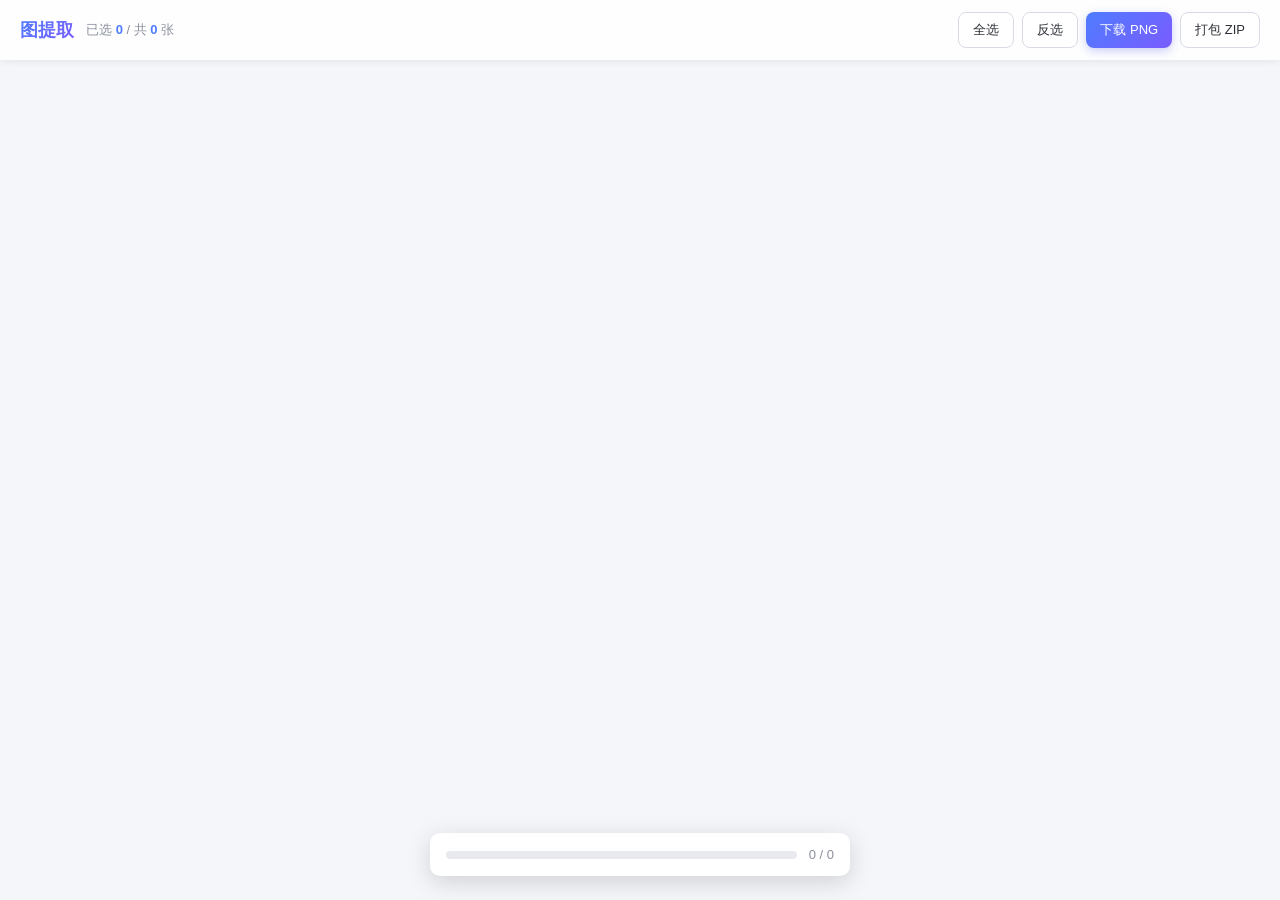
==== image-grab-extension/gallery.html @ 3abaf788 "电商图片下载插件：Chrome 扩展 + 官网 + ZIP 打包" ====
<!DOCTYPE html>
<html lang="zh-CN">
<head>
  <meta charset="UTF-8">
  <meta name="viewport" content="width=device-width, initial-scale=1.0">
  <title>图提取 - 选择并下载图片</title>
  <link rel="stylesheet" href="gallery.css">
</head>
<body>
  <!-- 顶部工具栏 -->
  <header class="toolbar">
    <div class="toolbar-left">
      <h1>图提取</h1>
      <span class="count">已选 <b id="selectedCount">0</b> / 共 <b id="totalCount">0</b> 张</span>
    </div>
    <div class="toolbar-right">
      <button id="selectAll" class="btn">全选</button>
      <button id="invert" class="btn">反选</button>
      <button id="downloadPngBtn" class="btn primary">下载 PNG</button>
      <button id="downloadZipBtn" class="btn">打包 ZIP</button>
    </div>
  </header>

  <!-- 图片网格 -->
  <main id="grid" class="grid"></main>

  <!-- 空状态 -->
  <div id="empty" class="empty" hidden>
    <p>暂无图片</p>
    <p class="hint">请回到淘宝 / 京东 / 拼多多商家版的商品详情页，点击右下角「获取图片」按钮。</p>
  </div>

  <!-- 下载进度条 -->
  <div id="progress" class="progress" hidden>
    <div class="progress-track"><div id="progressFill" class="progress-fill"></div></div>
    <span id="progressText" class="progress-text">0 / 0</span>
  </div>

  <!-- 提示 -->
  <div id="toast" class="toast"></div>

  <script src="gallery.js"></script>
</body>
</html>
---- image-grab-extension/gallery.css ----
/* gallery.css：画廊页样式（网格展示 + 勾选 + 下载） */

:root {
  --primary: #4f7cff;
  --primary-dark: #3a63e0;
  --bg: #f5f6fa;
  --card-bg: #fff;
  --text: #2d2f36;
  --muted: #8a8f9c;
  --radius: 12px;
  --shadow: 0 2px 10px rgba(0, 0, 0, 0.06);
  --shadow-hover: 0 8px 24px rgba(0, 0, 0, 0.12);
}

* { box-sizing: border-box; margin: 0; padding: 0; }

body {
  font-family: -apple-system, "PingFang SC", "Microsoft YaHei", sans-serif;
  background: var(--bg);
  color: var(--text);
  min-height: 100vh;
}

/* 顶部工具栏 */
.toolbar {
  position: sticky;
  top: 0;
  z-index: 10;
  display: flex;
  align-items: center;
  justify-content: space-between;
  gap: 12px;
  padding: 12px 20px;
  background: rgba(255, 255, 255, 0.85);
  backdrop-filter: blur(10px);
  box-shadow: 0 1px 8px rgba(0, 0, 0, 0.08);
  flex-wrap: wrap;
}

.toolbar-left { display: flex; align-items: center; gap: 12px; }

.toolbar-left h1 {
  font-size: 18px;
  background: linear-gradient(135deg, #4f7cff, #7a5cff);
  -webkit-background-clip: text;
  background-clip: text;
  color: transparent;
}

.count { font-size: 13px; color: var(--muted); }
.count b { color: var(--primary); }
.toolbar-right { display: flex; gap: 8px; }

.btn {
  padding: 8px 14px;
  font-size: 13px;
  border: 1px solid #d8dbe4;
  background: #fff;
  color: var(--text);
  border-radius: 8px;
  cursor: pointer;
  transition: all 0.2s;
}

.btn:hover { border-color: var(--primary); color: var(--primary); }

.btn.primary {
  background: linear-gradient(135deg, #4f7cff, #7a5cff);
  color: #fff;
  border: none;
  box-shadow: 0 3px 10px rgba(80, 100, 220, 0.3);
}

.btn.primary:hover { opacity: 0.92; color: #fff; }
.btn:disabled { opacity: 0.5; cursor: not-allowed; }

/* 图片网格 */
.grid {
  display: grid;
  grid-template-columns: repeat(auto-fill, minmax(180px, 1fr));
  gap: 16px;
  padding: 20px;
}

.card {
  position: relative;
  background: var(--card-bg);
  border-radius: var(--radius);
  box-shadow: var(--shadow);
  overflow: hidden;
  transition: transform 0.2s, box-shadow 0.2s;
}

.card:hover { transform: translateY(-4px); box-shadow: var(--shadow-hover); }

.card-inner { display: block; cursor: pointer; }

.img-wrap {
  width: 100%;
  aspect-ratio: 1 / 1;
  overflow: hidden;
  background: #eeeef2;
}

.img-wrap img {
  width: 100%;
  height: 100%;
  object-fit: cover;
  display: block;
}

.card-meta {
  display: flex;
  align-items: center;
  justify-content: space-between;
  padding: 8px 10px;
  font-size: 12px;
  color: var(--muted);
}

.idx { color: #b3b7c4; }

.chk {
  position: absolute;
  top: 8px;
  left: 8px;
  width: 18px;
  height: 18px;
  cursor: pointer;
  accent-color: var(--primary);
}

/* 空状态 */
.empty {
  text-align: center;
  color: var(--muted);
  padding: 80px 20px;
}

.empty .hint { margin-top: 8px; font-size: 13px; }

/* 进度条 */
.progress {
  position: fixed;
  left: 50%;
  bottom: 24px;
  transform: translateX(-50%);
  width: min(420px, 90vw);
  background: #fff;
  border-radius: 10px;
  padding: 14px 16px;
  box-shadow: 0 6px 24px rgba(0, 0, 0, 0.15);
  display: flex;
  align-items: center;
  gap: 12px;
}

.progress-track {
  flex: 1;
  height: 8px;
  background: #e8eaf0;
  border-radius: 4px;
  overflow: hidden;
}

.progress-fill {
  height: 100%;
  width: 0;
  background: linear-gradient(90deg, #4f7cff, #7a5cff);
  transition: width 0.2s;
}

.progress-text { font-size: 13px; color: var(--muted); white-space: nowrap; }

/* 提示 toast */
.toast {
  position: fixed;
  left: 50%;
  bottom: 90px;
  transform: translateX(-50%);
  padding: 10px 18px;
  font-size: 14px;
  color: #fff;
  background: rgba(0, 0, 0, 0.78);
  border-radius: 8px;
  opacity: 0;
  pointer-events: none;
  transition: opacity 0.3s;
  z-index: 20;
}

.toast.show { opacity: 1; }

/* 移动端适配 */
@media (max-width: 768px) {
  .toolbar { flex-direction: column; align-items: flex-start; }
  .toolbar-right { width: 100%; flex-wrap: wrap; }
  .toolbar-right .btn { flex: 1 1 40%; }
  .grid {
    grid-template-columns: repeat(auto-fill, minmax(120px, 1fr));
    gap: 10px;
    padding: 12px;
  }
}
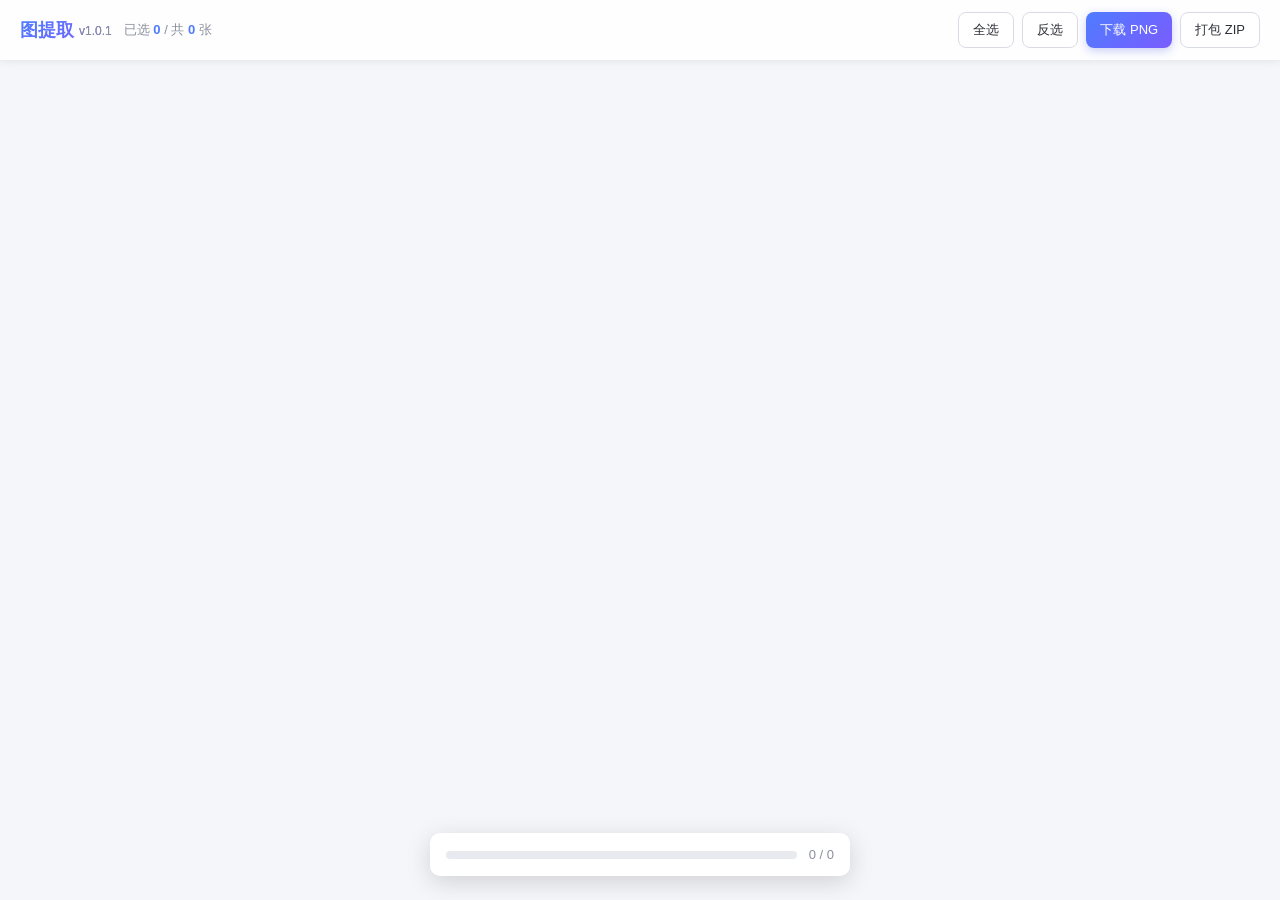
==== commit 127b9fb0: "插件版本号升级到 1.0.1，画廊页显示版本号便于确认加载" ====
--- a/image-grab-extension/gallery.html
+++ b/image-grab-extension/gallery.html
@@ -10,7 +10,7 @@
   <!-- 顶部工具栏 -->
   <header class="toolbar">
     <div class="toolbar-left">
-      <h1>图提取</h1>
+      <h1>图提取 <span class="ver">v1.0.1</span></h1>
       <span class="count">已选 <b id="selectedCount">0</b> / 共 <b id="totalCount">0</b> 张</span>
     </div>
     <div class="toolbar-right">
@@ -27,7 +27,8 @@
   <!-- 空状态 -->
   <div id="empty" class="empty" hidden>
     <p>暂无图片</p>
-    <p class="hint">请回到淘宝 / 京东 / 拼多多商家版的商品详情页，点击右下角「获取图片」按钮。</p>
+    <p class="hint">请先打开有图片的网页（如淘宝 / 京东 / 拼多多商家版的商品详情页），然后点击浏览器右上角的「图提取」扩展图标，即可自动抓取图片。</p>
+    <p id="errorMsg" class="error" hidden></p>
   </div>
 
   <!-- 下载进度条 -->
--- a/image-grab-extension/gallery.css
+++ b/image-grab-extension/gallery.css
@@ -47,6 +47,16 @@
   color: transparent;
 }
 
+.toolbar-left h1 .ver {
+  font-size: 12px;
+  font-weight: normal;
+  background: none;
+  -webkit-background-clip: initial;
+  background-clip: initial;
+  color: var(--muted);
+  vertical-align: middle;
+}
+
 .count { font-size: 13px; color: var(--muted); }
 .count b { color: var(--primary); }
 .toolbar-right { display: flex; gap: 8px; }
@@ -138,6 +148,8 @@
 }
 
 .empty .hint { margin-top: 8px; font-size: 13px; }
+
+.empty .error { margin-top: 12px; font-size: 13px; color: #e5484d; }
 
 /* 进度条 */
 .progress {
